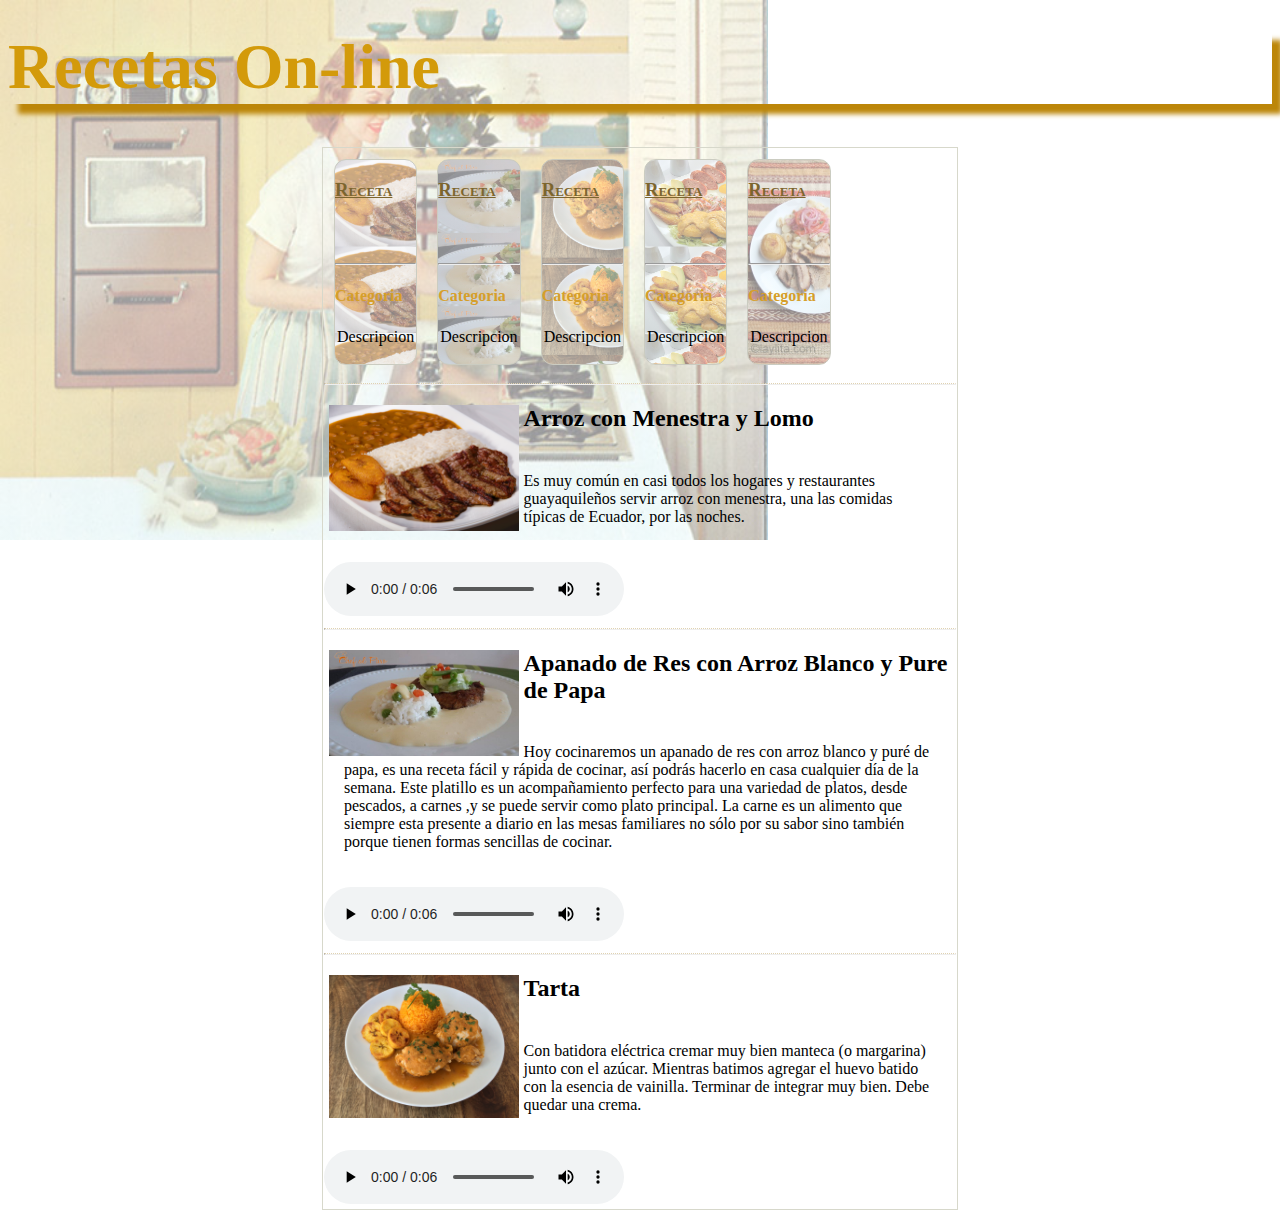
==== Recetas On-line/peliculas.html @ c213ff2f "ultimo" ====
<!DOCTYPE HTML>
<html>
	<head>
		<meta charset="utf-8"/>
		<title>Recetas on-line</title>
		<meta name="description" content="Recetas On-line" />
		<meta name="keywords" content="online,recetas,preparar"/>
		<link rel="stylesheet" type="text/css" href="estilo.css" />
	</head>
	<body>
		<header>
			<h1 id="título-sitio">Recetas On-line</h1>
		</header>
		<div id="box">
			<div class="flex-box">
				<div class="flex-item" id="receta1">
					<h3><a href="">Receta</a></h3>
					<br>
					<br>
					<hr>
					<h4>Categoria</h4>
					<p>Descripcion</p>
				</div>
				<div class="flex-item" id="receta2">
					<h3><a href="">Receta</a></h3>
					<br>
					<br>
					<hr>
					<h4>Categoria</h4>
					<p>Descripcion</p>
				</div>
				<div class="flex-item" id="receta3">
					<h3><a href="">Receta</a></h3>
					<br>
					<br>
					<hr>
					<h4>Categoria</h4>
					<p>Descripcion</p>
				</div>		
				<div class="flex-item" id="receta4">
					<h3><a href="">Receta</a></h3>
					<br>
					<br>
					<hr>
					<h4>Categoria</h4>
					<p>Descripcion</p>
				</div>		
				<div class="flex-item" id="receta5">
					<h3><a href="">Receta</a></h3>
					<br>
					<br>
					<hr>
					<h4>Categoria</h4>
					<p>Descripcion</p>
				</div>
			</div>
			<hr class="seccion">
			<div>
				<img src="arroz-con-menestra-y-lomo.jpg" class="foto"/>
				<h2>Arroz con Menestra y Lomo</h2>
				
				<p >
					Es muy común en casi todos los hogares y restaurantes 
					guayaquileños servir arroz con menestra, una las comidas 
					típicas de Ecuador, por las noches.
				</p>
				<audio controls>
					<source src="Female_Scream_Sound_Effect.mp3" type="audio/mpeg">
					Your browser does not support the audio element.
				</audio>
			</div>
			
			<hr class="seccion">
			
			<div>
				<img src="apanado-de-res-con-arroz-blanco-y-pure-de-papa-2.jpg" class="foto"/>
				<h2>Apanado de Res con Arroz Blanco y Pure de Papa</h2>

				<p>
					Hoy cocinaremos un apanado de res con arroz blanco y puré de papa, 
					es una receta fácil y rápida de cocinar,  así podrás hacerlo en 
					casa cualquier día de la semana. Este platillo  es un acompañamiento 
					perfecto para una variedad de platos, desde pescados, a carnes ,y  
					se puede servir como plato principal. La carne es un alimento 
					que siempre esta presente a diario en las mesas familiares no sólo 
					por su sabor sino también porque tienen formas sencillas de cocinar.
				</p>
				<audio controls>
					<source src="Female_Scream_Sound_Effect.mp3" type="audio/mpeg">
					Your browser does not support the audio element.
				</audio>
			</div>
			
			<hr class="seccion">
			
			<div>
				<img src="seco-de-pollo.jpg" class="foto"/>
				<h2>Tarta </h2>
				<p >
				Con batidora eléctrica cremar muy bien manteca
				(o margarina) junto con el azúcar. Mientras batimos
				agregar el huevo batido con la esencia de vainilla.
				Terminar de integrar muy bien. Debe quedar una crema.
				</p>
				<audio controls>
					<source src="Female_Scream_Sound_Effect.mp3" type="audio/mpeg">
					Your browser does not support the audio element.
				</audio>
			</div>
			
		</div>
					
		</div>
	</body>
</html>
---- Recetas On-line/estilo.css ----
header > h1 {
	font-size:4em;
	color:#d39a0a;
	box-shadow: 10px 10px 5px  #bc8609;
	margin-top: 30px;
}
hr.seccion {
    border-top:1px dotted #e0d2b1;

}

body {
	background-image: linear-gradient(to bottom, rgba(255,255,255,0.6),rgba(250,255,255,0.6)), url("la-cocina-de-casa.jpg");
	background-attachment: fixed;
	background-repeat: no-repeat;
	background-position: left top;
	background-size: 60% 60%;
}
/*
.flex-item h4,p{
	line-height:0.1;
}*/
div#box {
		border:1pt solid #d7d8cb;
		padding:1px;
		width:50%;
		margin:auto;
		margin-bottom:5pt;	
}

div.flex-item:hover{
	opacity:0.7;
}
div.flex-item {
    margin: 10px;
	border-radius: 12px;
	border:1pt solid #cbccc1;
}
div.flex-item > h3 {
    font-variant:small-caps;
}
div.flex-item > h3 > a:link{
	 color:#db990a;
}
div.flex-item > h3 > a:hover{
	 color:#edc163;
	 text-decoration:none;
}
div.flex-item > h3 > a:visited{
	 color:#7c652e;
}

div.flex-item > h4{
    color:#d69f2a;
}
div.flex-item > p{
    padding:2px;
	
}
div.flex-item#receta1{
	background-image: linear-gradient(to bottom, rgba(255,255,255,0.5),rgba(250,255,255,0.5)), url("arroz-con-menestra-y-lomo.jpg");
	background-size: 160%;
}
div.flex-item#receta2{
	background-image: linear-gradient(to bottom, rgba(255,255,255,0.5),rgba(250,255,255,0.5)), url("apanado-de-res-con-arroz-blanco-y-pure-de-papa-2.jpg");
	background-size: 160%;
}
div.flex-item#receta3{
	background-image: linear-gradient(to bottom, rgba(255,255,255,0.5),rgba(250,255,255,0.5)), url("seco-de-pollo.jpg");
	background-size: 160%;
}
div.flex-item#receta4{
	background-image: linear-gradient(to bottom, rgba(255,255,255,0.5),rgba(250,255,255,0.5)), url("yapingacho.jpg");
	background-size: 160%;
	
}
div.flex-item#receta5{
	background-image: linear-gradient(to bottom, rgba(255,255,255,0.5),rgba(250,255,255,0.5)), url("Hornado-de-chancho.jpg");
	background-size: 160%;
}
div.flex-box{
	display: -webkit-flex;
    display: flex;
}
img.foto{
	margin:5px;
	margin-top:0px;
	width:30%;
	float:left;
}
div > h2 ~ p{
	padding:20px;
}
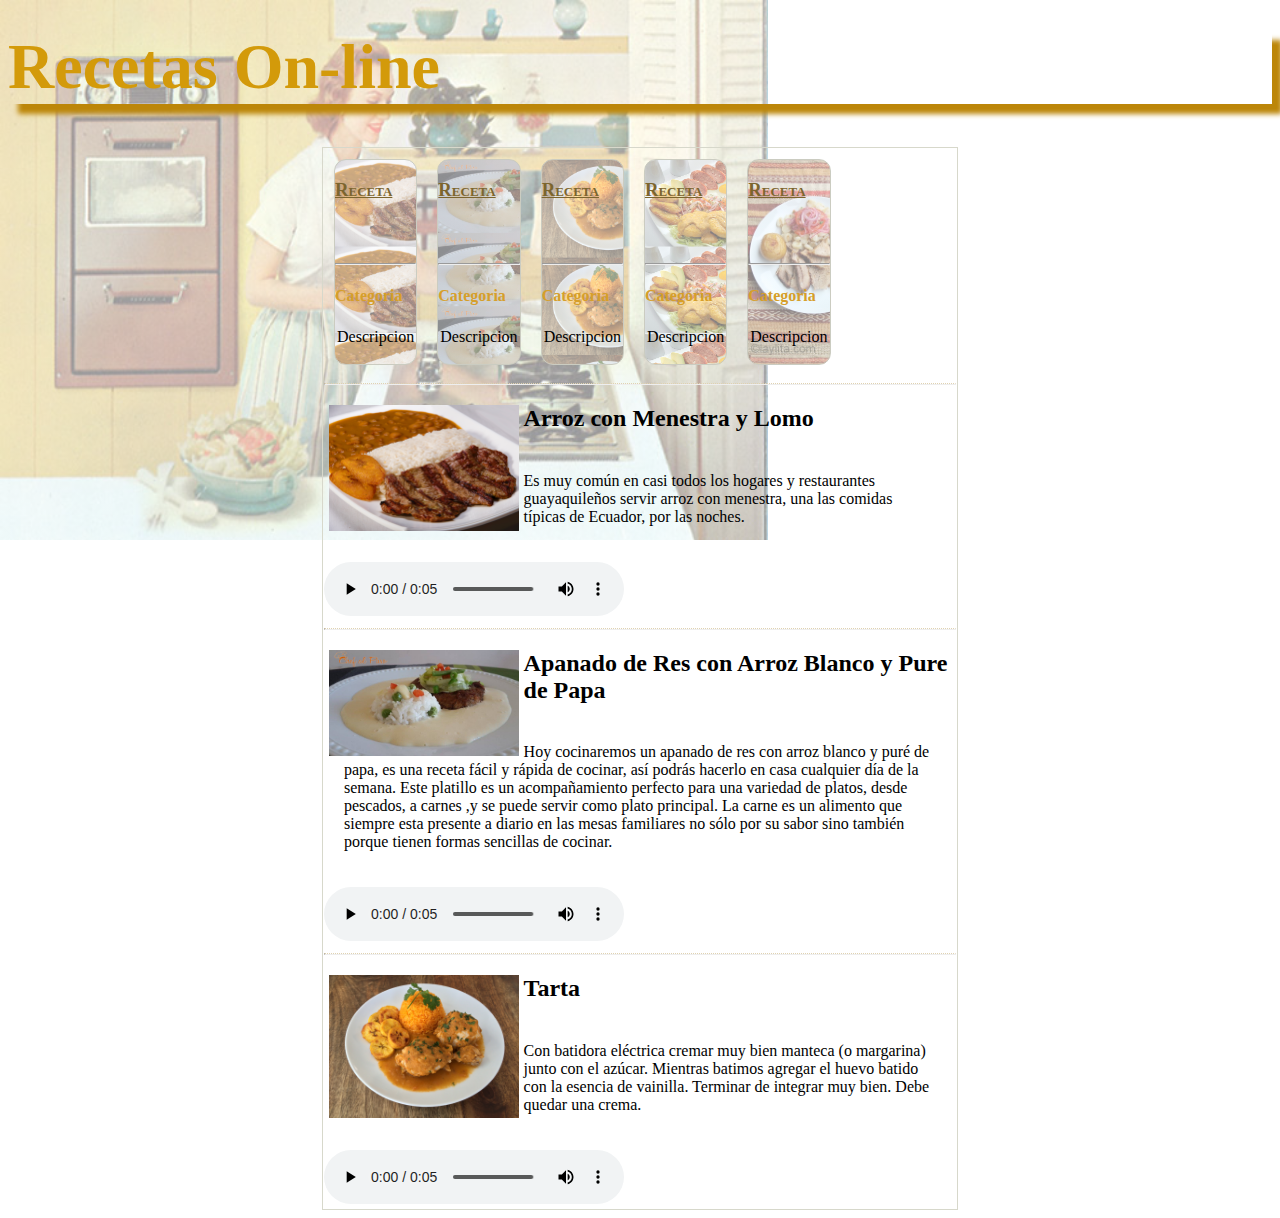
==== commit a527aaeb: "voice" ====
--- a/Recetas On-line/peliculas.html
+++ b/Recetas On-line/peliculas.html
@@ -65,7 +65,7 @@
 					típicas de Ecuador, por las noches.
 				</p>
 				<audio controls>
-					<source src="Female_Scream_Sound_Effect.mp3" type="audio/mpeg">
+					<source src="Yoshi_s_Voice.mp3" type="audio/mpeg">
 					Your browser does not support the audio element.
 				</audio>
 			</div>
@@ -86,7 +86,7 @@
 					por su sabor sino también porque tienen formas sencillas de cocinar.
 				</p>
 				<audio controls>
-					<source src="Female_Scream_Sound_Effect.mp3" type="audio/mpeg">
+					<source src="Yoshi_s_Voice.mp3" type="audio/mpeg">
 					Your browser does not support the audio element.
 				</audio>
 			</div>
@@ -103,7 +103,7 @@
 				Terminar de integrar muy bien. Debe quedar una crema.
 				</p>
 				<audio controls>
-					<source src="Female_Scream_Sound_Effect.mp3" type="audio/mpeg">
+					<source src="Yoshi_s_Voice.mp3" type="audio/mpeg">
 					Your browser does not support the audio element.
 				</audio>
 			</div>
